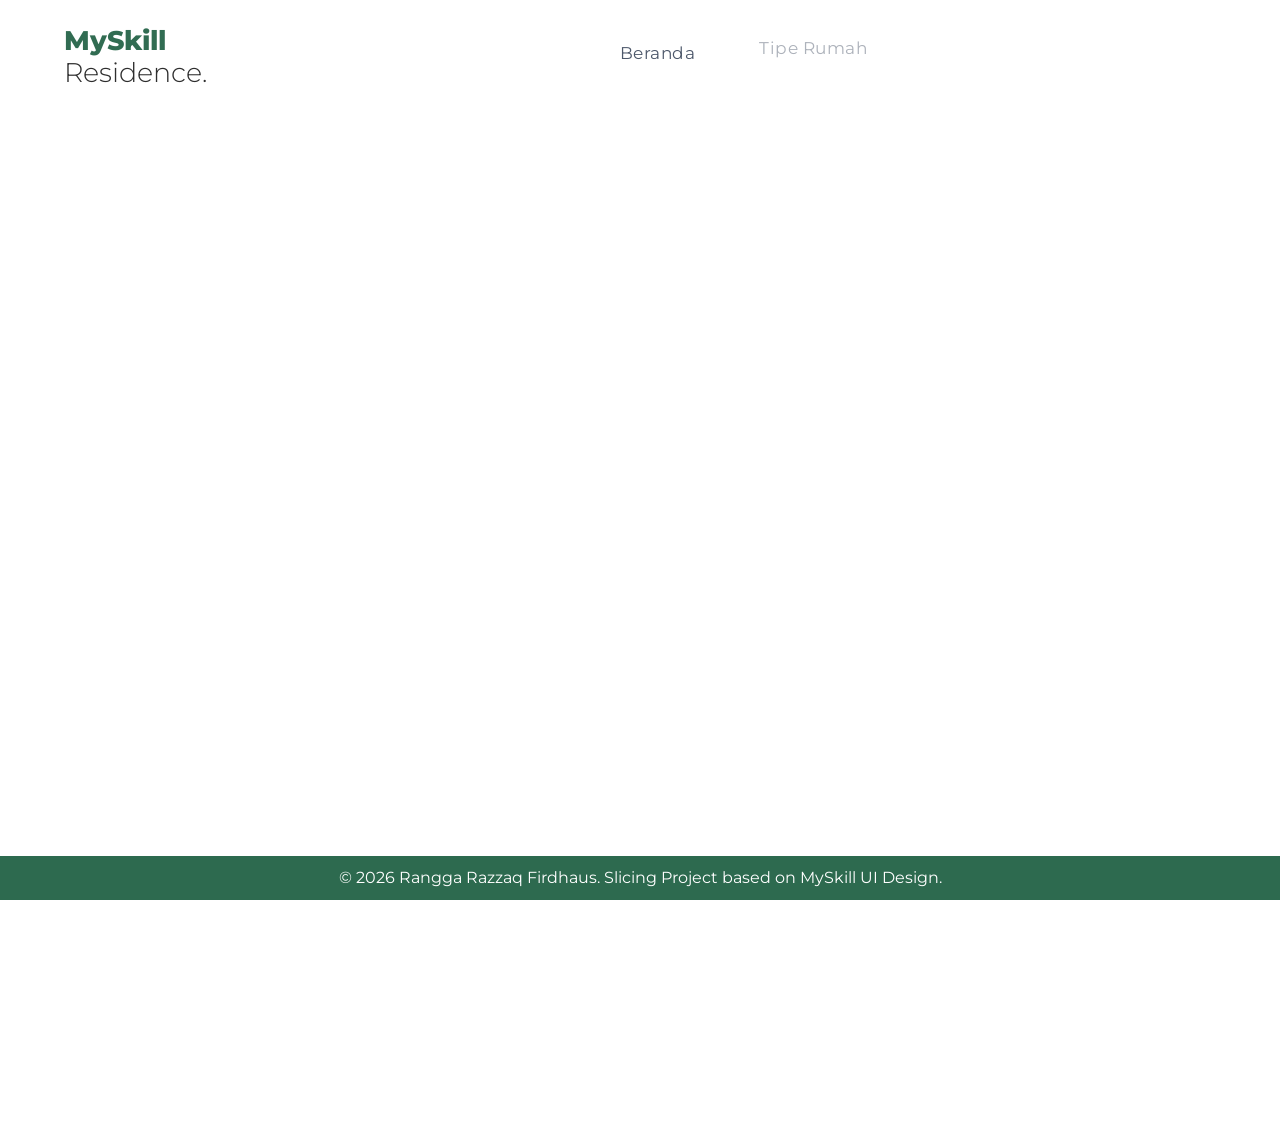
==== blog.html @ 306d6ae6 "feat: initial commit for MySkill Residence website with dynamic routing and features" ====
<!DOCTYPE html>
<html lang="en">

<head>
  <meta charset="UTF-8">
  <meta name="viewport" content="width=device-width, initial-scale=1.0">
  <title>My Skill Residence</title>
  <link rel="stylesheet" href="./css/style.css">
  <link rel="stylesheet" href="https://cdnjs.cloudflare.com/ajax/libs/font-awesome/4.7.0/css/font-awesome.min.css">
  <link href="https://unpkg.com/aos@2.3.1/dist/aos.css" rel="stylesheet" />
  <link href="https://unpkg.com/aos@2.3.1/dist/aos.css" rel="stylesheet" />
  <link href="https://cdn.jsdelivr.net/npm/bootstrap@5.3.2/dist/css/bootstrap.min.css" rel="stylesheet">
</head>

<body>
  <header class="header">
    <nav class="nav">
      <div class="logo">
        <a href="./index.html" style="text-decoration: none;">
          <h2>MySkill <br> <span id="black-title">Residence.</span></h2>
        </a>
      </div>

      <div class="nav_menu" id="nav_menu">
        <button class="close_btn" id="close_btn">
          <i class="fa fa-arrow-right"></i>
        </button>

        <ul class="nav_menu_list">
          <li class="nav_menu_item">
            <a href="./index.html" class="nav_menu_link">Beranda</a>
          </li>
          <li class="nav_menu_item">
            <a href="./tipe_rumah.html" class="nav_menu_link">Tipe Rumah</a>
          </li>
          <li class="nav_menu_item">
            <a href="./tentang.html" class="nav_menu_link">Tentang Kami</a>
          </li>
          <li class="nav_menu_item">
            <a href="./kontak.html" class="nav_menu_link">Kontak</a>
          </li>
        </ul>
      </div>

      <button class="toggle_btn" id="toggle_btn">
        <i class="fa fa-bars"></i>
      </button>

    </nav>
  </header>

  <section class="wrapper-content blog">
    <div class="container-fluid">
      <div class="row" id="content-title">
        <div class="col-md-12 text-center">
          <h2>Blog MySkill Residence</h2>
        </div>
      </div>
    </div>
  </section>

  <div class="container pt-2 pb-4 mb-3 blog">
    <div class="row">
      <div class="col-md-9 mt-4 mb-4" id="blogContainer">
      </div>
      <div class="col-md-3 mt-4 mb-4">
        <div class="form-group">
          <input type="text" class="form-control" placeholder="search blog..." autocomplete="off"
            onchange="searchBlog(this)" />
          <div class="latest-post mt-3 mb-3">
            <p class="text-latest-post">LATEST POST</p>
          </div>
          <div class="latest-blog-content" id="latestBlogContent">
          </div>
        </div>
      </div>
    </div>
  </div>

  <br><br><br>
  <footer class="footer">
    <div>&copy; 2026 Rangga Razzaq Firdhaus. Slicing Project based on MySkill UI Design.</div>
  </footer>

  <script src="https://unpkg.com/aos@2.3.1/dist/aos.js"></script>
  <script src="https://cdnjs.cloudflare.com/ajax/libs/gsap/3.8.0/gsap.min.js"></script>

  <script src="./js/script.js" defer></script>
</body>

</html>
---- css/style.css ----
@import url("https://fonts.googleapis.com/css2?family=Montserrat:ital,wght@0,100..900;1,100..900&display=swap");

* {
  margin: 0;
  padding: 0;
  box-sizing: border-box;
  font-family: "Montserrat", sans-serif;
}

*,
*::before,
*::after {
  box-sizing: border-box;
}

:root {
  --primary-color: #2D6A4F;
  --link-color: #4A5568;
  --btn-hover-color: rgb(27, 67, 50);
  --lg-heading: #1A202C;
  --text-content: #718096;
  --fixed-header-height: 7rem;
  --c-white: #fff;
  --c-black: #000;
  --c-titan-white: #f1eeff;
  --c-cold-purple: #a69fd6;
  --c-indigo: #6558d3;
  --c-governor: #4133B7;
}

body {
  width: 100%;
  height: 100%;
  overflow-x: hidden;
  background-color: var(--c-white);
}

ul li {
  list-style-type: none;
}

a {
  list-style-type: none;
}

button {
  background-color: transparent;
  border: none;
  outline: none;
  cursor: pointer;
}

.container {
  width: 100%;
}

.header {
  height: var(--fixed-header-height);
  padding: 25px 4rem;
  position: fixed;
  z-index: 100;
  width: 100%;
  background: var(--c-white);
  max-width: 100% !important;
}

.shadow-header {
  box-shadow: 0 5px 20px 0 rgba(0, 0, 0, .1);
  transition: background .3s, border .3s, border-radius .3s, box-shadow .3s;
  border-bottom: 1px solid #eee;
}

.nav {
  width: 100%;
  height: 100%;
  display: flex;
  align-items: center;
  justify-content: space-between;
}

.logo h2 {
  font-size: 27px;
  color: var(--primary-color);
  font-weight: 800;
}

#black-title {
  color: #2a2a2a;
  font-weight: 300;
}

.nav_menu_list {
  display: flex;
  align-items: center;
}

.nav_menu_list .nav_menu_item {
  margin: 0 2rem;
}

.nav_menu_list .nav_menu_link {
  font-size: 16.5px;
  line-height: 27px;
  color: var(--link-color);
  text-transform: capitalize;
  letter-spacing: 0.5px;
  text-decoration: none;
}

.menu_active {
  color: var(--primary-color) !important;
}

.nav_menu_link:hover {
  color: var(--primary-color);
}

.toggle_btn {
  font-size: 20px;
  font-weight: 600;
  color: var(--lg-heading);
  z-index: 4;
}

.nav_menu,
.close_btn {
  display: none;
}

.show {
  right: 3% !important;
}

.wrapper-home {
  width: 100%;
  padding-left: 1.7rem;
  padding-right: 1.7rem;
  padding-top: 9rem;
  margin-bottom: 4rem;
}

.wrapper-content {
  width: 100%;
  padding-top: 7.5rem;
  margin-bottom: 4rem;
}

.grid-cols-2 {
  width: 100%;
  height: 100%;
  display: grid;
  grid-template-columns: repeat(2, 1fr);
  gap: 4rem;
}

.grid-item-1 {
  padding-top: 5rem;
  padding-left: 1.5rem;
}

.main-heading {
  font-weight: 300;
  font-size: 40px;
  line-height: 55px;
}

.main-heading span {
  color: var(--primary-color);
}

.info-text {
  margin-top: 1.5rem;
  font-size: 19px;
  line-height: 28px;
  color: #334157;
}

.btn_wrapper {
  margin-top: 3.5rem;
  display: flex;
  width: 100%;
}

.btn_home {
  width: 110px;
  height: 50px;
  background-color: var(--primary-color);
  display: block;
  font-size: 16px;
  color: #fff;
  text-transform: capitalize;
  border-radius: 7px;
  letter-spacing: 1px;
  transition: 0.4s;
}

.btn_home:hover {
  transform: translateY(-3px);
  background-color: var(--btn-hover-color);
}

.view_more_btn {
  width: 180px;
  height: 55px;
  display: flex;
  align-items: center;
  justify-content: center;
  font-size: 16px;
  letter-spacing: 0;
  color: #fff;
  font-weight: 500;
  margin-right: 10px;
  box-shadow: 0 0.5rem 1.5rem rgba(22, 28, 45, 0.1);
}

.view_more_btn i {
  margin-left: 0.7rem;
}

.view_more_btn:hover {
  transition: box-shadow 0.25s ease, transform 0.25s ease;
}

.documentation_btn {
  width: 150px;
  height: 55px;
  font-size: 16px !important;
  font-weight: 500 !important;
  letter-spacing: 0;
  background-color: #f1f5f9 !important;
  color: #2D6A4F !important;
  box-shadow: 0 0.5rem 1.5rem rgba(22, 28, 45, 0.1);
}

.documentation_btn:hover {
  background-color: #d7ddf1;
  transition: box-shadow 0.25s ease, transform 0.25s ease;
}

.grid-item-2 {
  padding-top: 2rem;
  width: 100%;
  height: 100%;
}

.team_img_wrapper {
  width: 100%;
  max-width: 100%;
  height: 440px;
}

.team_img_wrapper img {
  width: 100%;
  height: 100%;
  object-fit: contain;
}

#content-title {
  height: 170px;
  background-image: url('../img/content-title.png');
  box-shadow: inset 0 0 0 1000px rgba(0, 0, 0, .2);
  justify-content: center;
  align-items: center;
  color: var(--c-white)
}

footer {
  background-color: var(--primary-color);
  padding: 10px 0;
  text-align: center;
  color: white;
  left: 0;
  bottom: 0;
  width: 100%;
  text-align: center;
  position: fixed;
}

.contact-wrap {
  background: #f8f9fa;
}

.dbox {
  width: 100%;
  margin-bottom: 25px;
  padding: 0 20px;
}

.dbox p {
  margin-bottom: 0;
}

.dbox p span {
  font-weight: 500;
  color: black;
}

.dbox .icon {
  width: 60px;
  height: 60px;
  border-radius: 50%;
  background: var(--primary-color);
  margin: 0 auto;
  margin-bottom: 20px;
}

.dbox .icon span {
  font-size: 20px;
  color: #fff;
}

.dbox .text {
  width: 100%;
}

@media (min-width: 768px) {
  .dbox {
    margin-bottom: 0;
    padding: 0;
  }
}

.tipe_rumah {
  padding-left: 5% !important;
  padding-right: 5% !important;
}

.tipe_rumah_item {
  box-shadow: 0 0.5rem 1.5rem rgba(22, 28, 45, 0.1);
  border: 1px solid #eee !important;
}

.tipe_rumah_item i {
  font-size: 25px;
  margin-bottom: 15px;
}

.detail_tipe_rumah {
  padding-left: 0 !important;
}

.description-blog {
  font-size: 12px;
  font-weight: 400px !important;
  text-align: justify !important;
}

.btn-readmore {
  background-color: var(--primary-color) !important;
}

.text-latest-post {
  font-size: 17px !important;
  font-weight: 500;
}

.latest-blog-content {
  cursor: pointer;
}

.latest-blog-items {
  font-size: 12px !important;
  color: var(--text-content);
  text-decoration: none;
}

#cardDetailBlog {
  height: 1000px;
}

@media screen and (min-width: 768px) {
  .toggle_btn {
    display: none;
  }

  .nav_menu {
    display: block;
  }

  .tipe_website_view {
    display: flex !important;
  }

  .tipe_mobile_view {
    display: none !important;
  }

  #cardDetailImg {
    max-width: 500px;
    height: auto;
  }
}

@media screen and (max-width: 768px) {
  .logo h2 {
    font-size: 23px;
  }

  .nav_menu {
    position: fixed;
    width: 93%;
    height: 100%;
    display: block;
    top: 2.5%;
    right: -100%;
    background-color: #fff;
    padding: 3rem;
    border-radius: 10px;
    box-shadow: 0 0.5rem 1.5rem rgba(22, 28, 45, 0.1);
    z-index: 50;
    transition: 0.4s;
  }

  .nav_menu_list {
    flex-direction: column;
    align-items: flex-start;
    margin-top: 4rem;
  }

  .nav_menu_list .nav_menu_item {
    margin: 1rem 0;
  }

  .nav_menu_item .nav_menu_link {
    font-size: 18px;
  }

  .close_btn {
    display: block;
    position: absolute;
    right: 10%;
    font-size: 25px;
    color: #50689e;
  }

  .close_btn:hover {
    color: #000;
  }

  .wrapper-home {
    padding: 0 0.7rem;
  }

  .grid-item-1 {
    padding-left: 0rem;
  }

  .main-heading {
    font-size: 35px;
  }

  .view_more_btn {
    width: 140px;
    height: 55px;
    font-size: 13.5px;
    margin-right: 1rem;
  }

  .grid-cols-3 {
    grid-template-columns: repeat(auto-fit, minmax(100%, 1fr));
  }

  .featured_info p {
    line-height: 23px;
    font-size: 14px;
  }

  .tipe_website_view {
    display: none !important;
  }

  .tipe_mobile_view {
    display: flex !important;
  }

  #cardDetailImg {
    max-width: 300px;
    height: auto;
  }
}

@media screen and (max-width: 991px) {
  .wrapper-home {
    padding-top: 3rem;
  }

  .grid-cols-2 {
    grid-template-columns: repeat(auto-fit, minmax(100%, 1fr));
  }

  .grid-item-1 {
    order: 2;
    display: flex;
    flex-direction: column;
    align-items: center;
    justify-content: center;
    padding-top: 0;
  }

  .main-heading {
    font-size: 32px;
    text-align: center;
    line-height: 40px;
  }

  .info-text {
    font-size: 16px;
    text-align: center;
    padding: 0.7rem;
  }

  .btn_wrapper {
    width: 100%;
    display: flex;
    align-items: center;
    justify-content: center;
  }

  .grid-item-2 {
    order: 1;
    display: flex;
    flex-direction: column;
    align-items: center;
    justify-content: center;
  }

  .team_img_wrapper {
    width: 350px;
    height: 350px;
  }

  .featured_info span {
    font-size: 19px;
  }

  .tipe_website_view {
    display: none !important;
  }

  .tipe_mobile_view {
    display: flex !important;
  }

  #cardDetailImg {
    max-width: 300px;
    height: auto;
  }
}
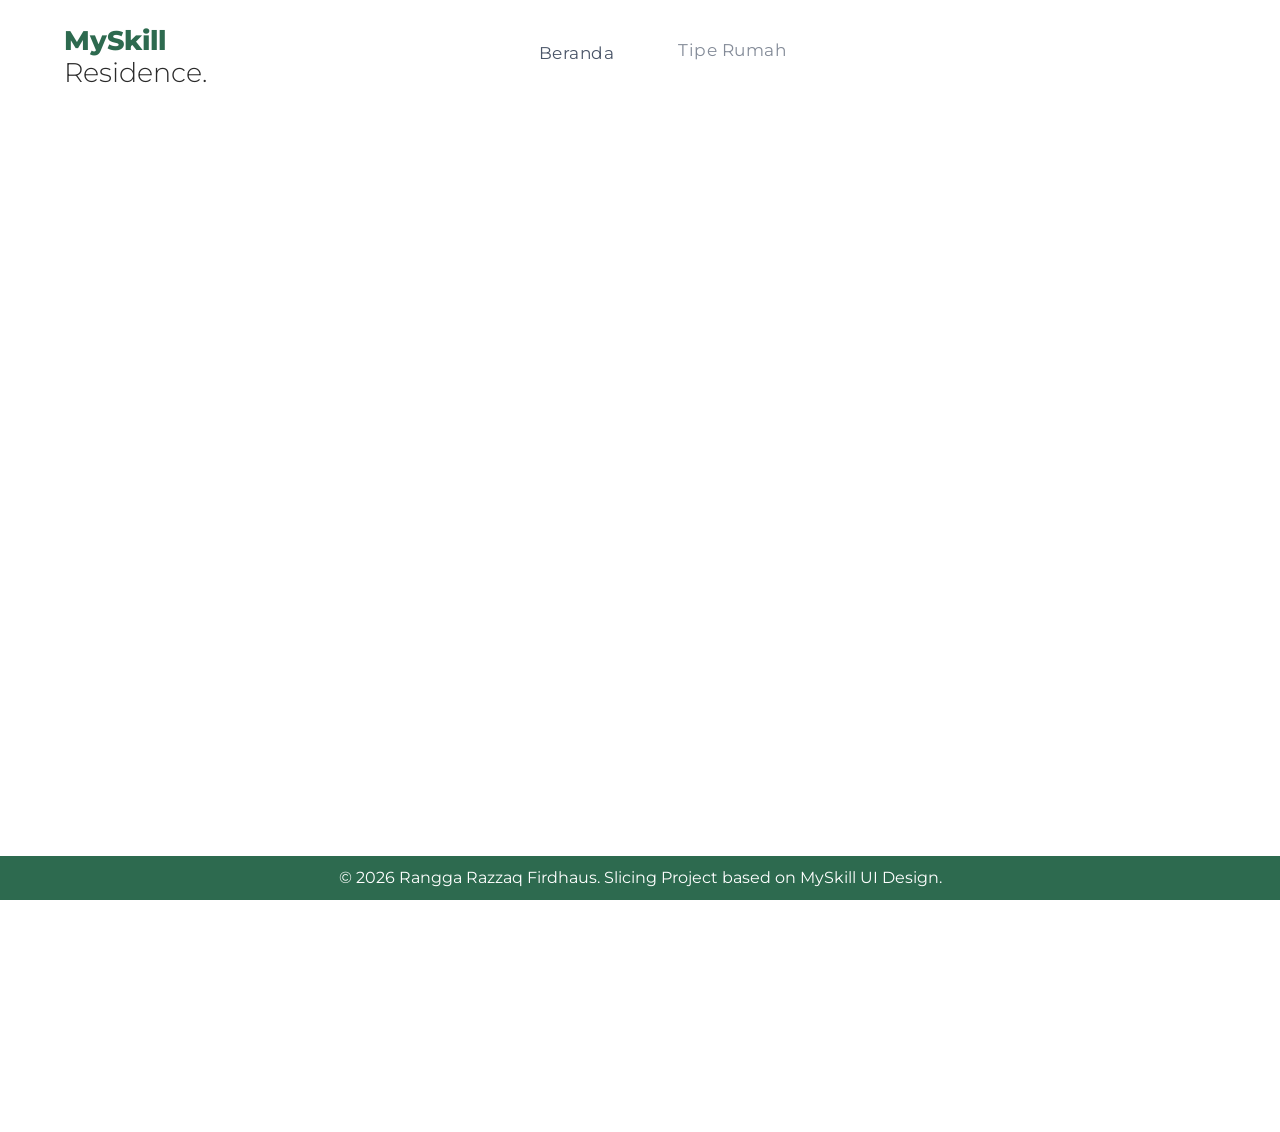
==== commit ca65013a: "feat: add theme toggle button and admin portal for property management" ====
--- a/blog.html
+++ b/blog.html
@@ -38,6 +38,12 @@
           </li>
           <li class="nav_menu_item">
             <a href="./kontak.html" class="nav_menu_link">Kontak</a>
+          </li>
+          <li class="nav_menu_item">
+            <button id="themeToggle"
+              style="font-size: 20px; color: var(--link-color); background: transparent; border: none; cursor: pointer;">
+              <i class="fa fa-moon-o"></i>
+            </button>
           </li>
         </ul>
       </div>
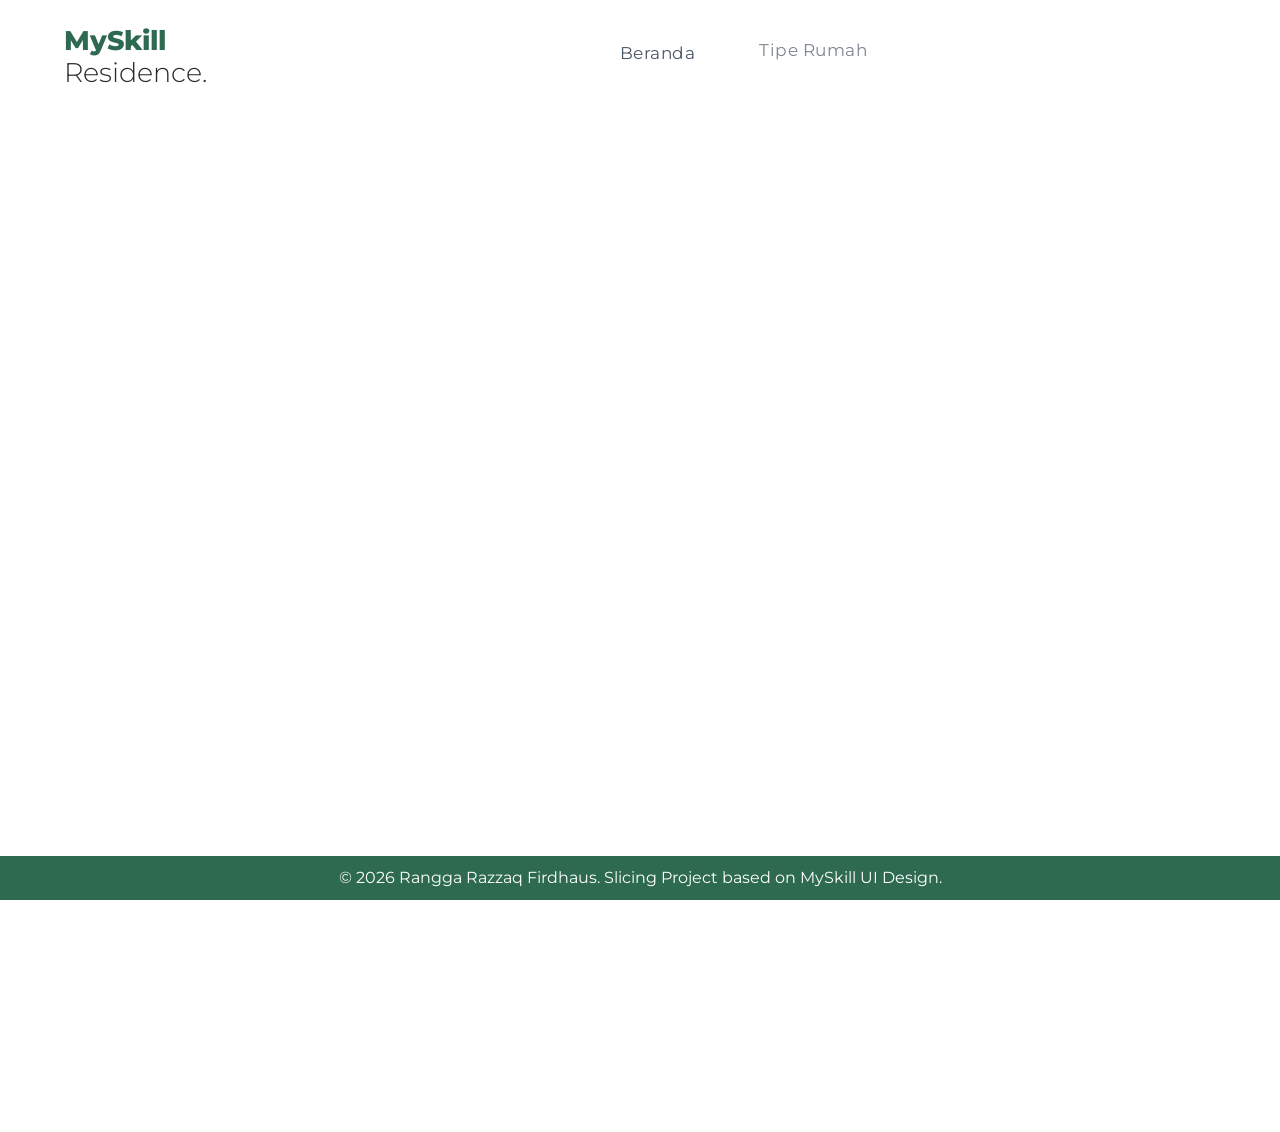
==== commit 4b2b5bf6: "feat: remove theme toggle button from multiple HTML files" ====
--- a/blog.html
+++ b/blog.html
@@ -38,12 +38,6 @@
           </li>
           <li class="nav_menu_item">
             <a href="./kontak.html" class="nav_menu_link">Kontak</a>
-          </li>
-          <li class="nav_menu_item">
-            <button id="themeToggle"
-              style="font-size: 20px; color: var(--link-color); background: transparent; border: none; cursor: pointer;">
-              <i class="fa fa-moon-o"></i>
-            </button>
           </li>
         </ul>
       </div>
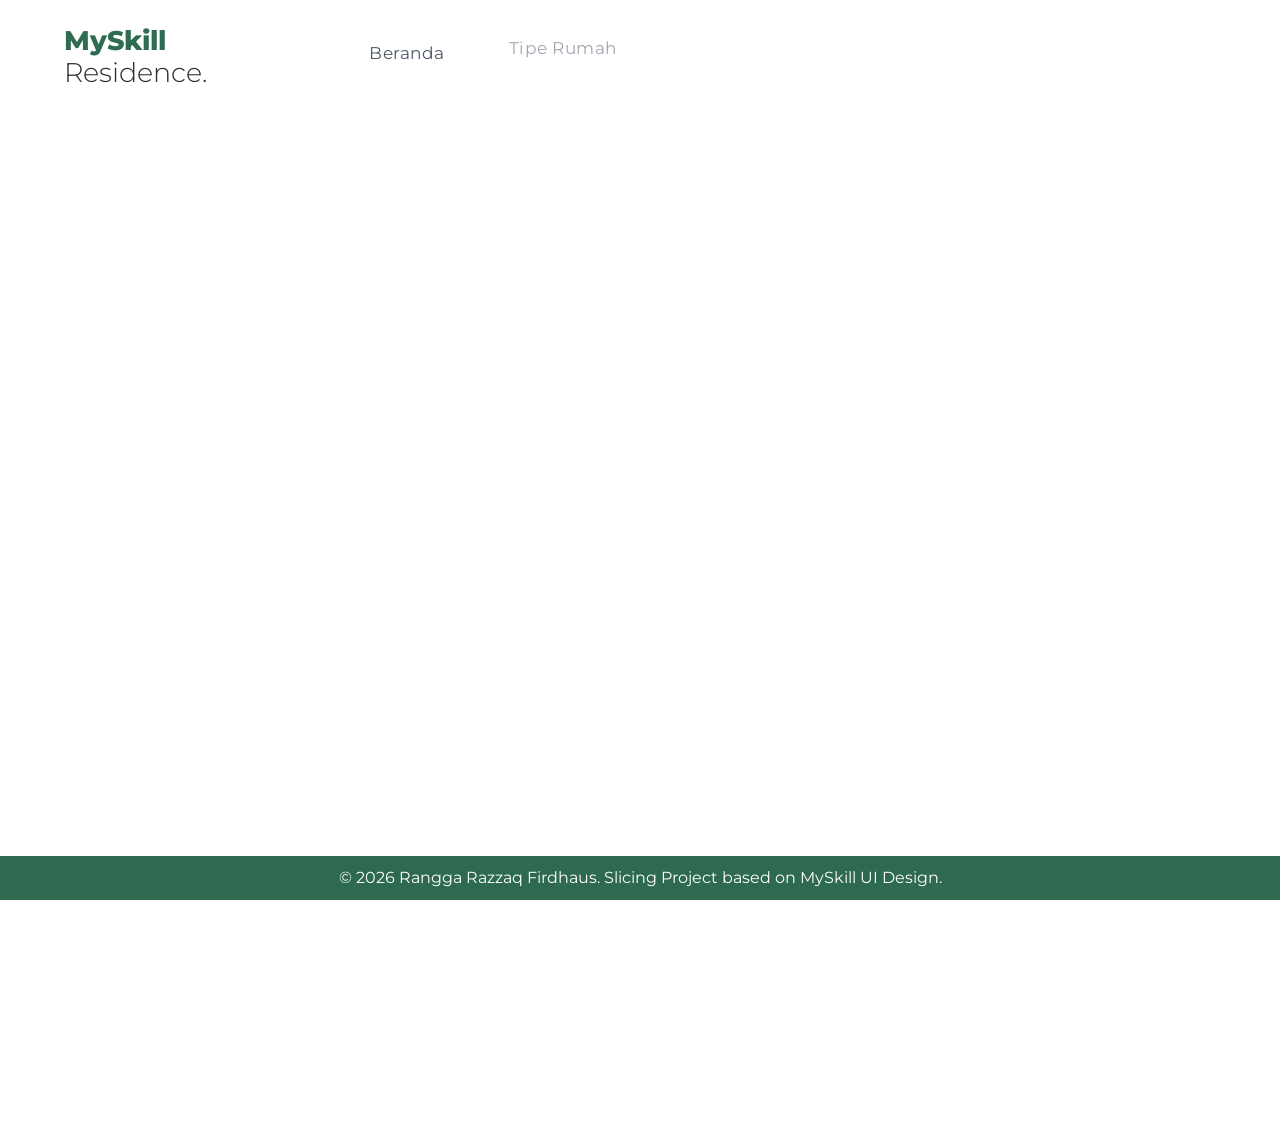
==== commit ae8ea6a4: "feat: update navigation menus across multiple HTML files to include Admin link" ====
--- a/blog.html
+++ b/blog.html
@@ -27,18 +27,13 @@
         </button>
 
         <ul class="nav_menu_list">
-          <li class="nav_menu_item">
-            <a href="./index.html" class="nav_menu_link">Beranda</a>
-          </li>
-          <li class="nav_menu_item">
-            <a href="./tipe_rumah.html" class="nav_menu_link">Tipe Rumah</a>
-          </li>
-          <li class="nav_menu_item">
-            <a href="./tentang.html" class="nav_menu_link">Tentang Kami</a>
-          </li>
-          <li class="nav_menu_item">
-            <a href="./kontak.html" class="nav_menu_link">Kontak</a>
-          </li>
+          <li class="nav_menu_item"><a href="./index.html" class="nav_menu_link">Beranda</a></li>
+          <li class="nav_menu_item"><a href="./tipe_rumah.html" class="nav_menu_link">Tipe Rumah</a></li>
+          <li class="nav_menu_item"><a href="./tentang.html" class="nav_menu_link">Tentang Kami</a></li>
+          <li class="nav_menu_item"><a href="./kontak.html" class="nav_menu_link">Kontak</a></li>
+          <li class="nav_menu_item"><a href="./blog.html" class="nav_menu_link">Blog</a></li>
+          <li class="nav_menu_item"><a href="./admin.html" class="nav_menu_link" style="color: #0097a7; font-weight: bold;"><i
+                class="fa fa-lock"></i> Admin</a></li>
         </ul>
       </div>
 
